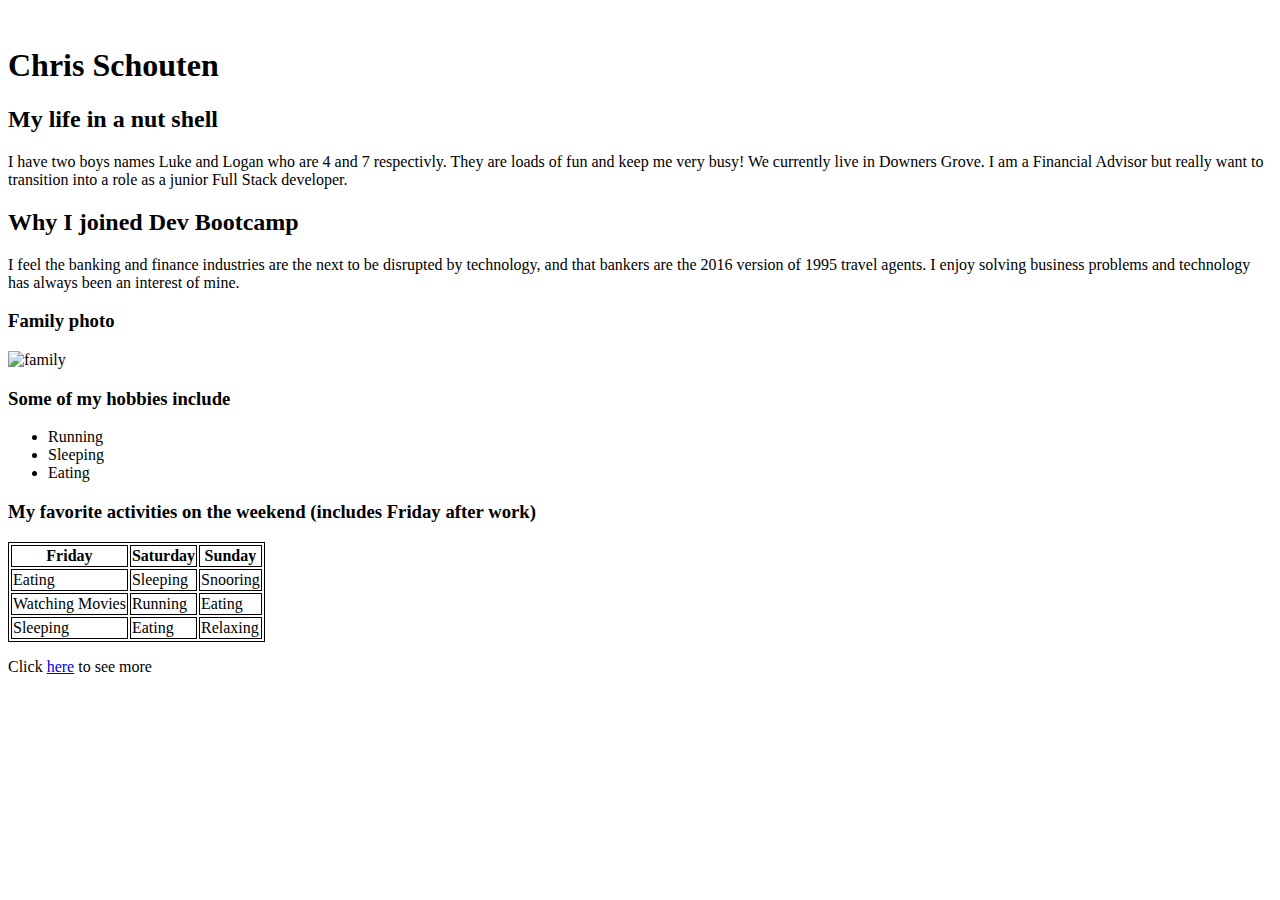
==== index.html @ e4ffbf92 "Renamed images to images.jpg" ====
<!DOCTYPE html>

<html>
<head>
	<img src="">
	<style>
		table, th, td {
    		border: 1px solid black;
						}
	</style>
	<title>Chris Schouten</title>
</head>

<header>
	<h1>Chris Schouten</h1>
</hearder>

<body>

	<h2>My life in a nut shell</h2>
	<p>I have two boys names Luke and Logan who are 4 and 7 respectivly.  They are loads of fun and keep me very busy!  We currently live in Downers Grove.  I am a Financial Advisor but really want to transition into a role as a junior Full Stack developer.</p>

	
	<h2>Why I joined Dev Bootcamp</h2>
	<p>I feel the banking and finance industries are the next to be disrupted by technology, and that bankers are the 2016 version of 1995 travel agents.  I enjoy solving business problems and technology has always been an interest of mine.</p>

	<h3>Family photo</h3>
	<img src="images.jpg" alt="family">

	<h3>Some of my hobbies include</h3>
	<ul>
		<li>Running</li>
		<li>Sleeping</li>
		<li>Eating</li>
	</ul>
	<h3>My favorite activities on the weekend (includes Friday after work)</h3>
	<table>
		<tr>
			<th>Friday</th>
			<th>Saturday</th>
			<th>Sunday</th>
		</tr>
		<td>Eating</td>
		<td>Sleeping</td>
		<td>Snooring</td>
		<tr>
			<td>Watching Movies</td>
			<td>Running</td>
			<td>Eating</td>
		</tr>
		<tr>
			<td>Sleeping</td>
			<td>Eating</td>
			<td>Relaxing</td>
		</tr>				


	</table>
	<p>Click <a href="link.html">here<a> to see more</p>




</body>

<footer>

</footer>
</html>
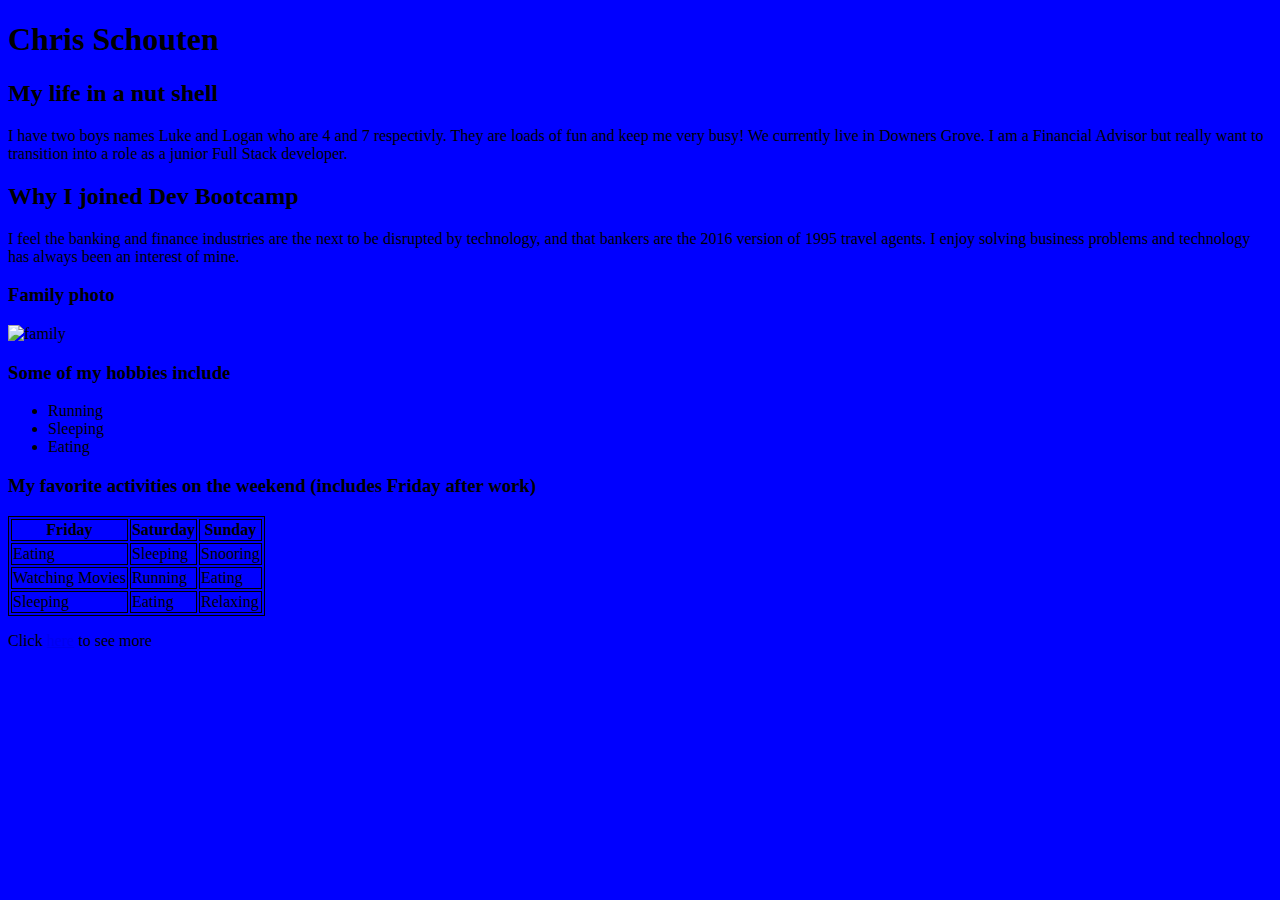
==== commit 320be789: "Add new file styles.css" ====
--- a/index.html
+++ b/index.html
@@ -2,7 +2,7 @@
 
 <html>
 <head>
-	<img src="">
+	<link rel="stylesheet" type="text/css" href="styles.css">
 	<style>
 		table, th, td {
     		border: 1px solid black;
--- a/styles.css
+++ b/styles.css
@@ -0,0 +1 @@
+body {background-color: blue;}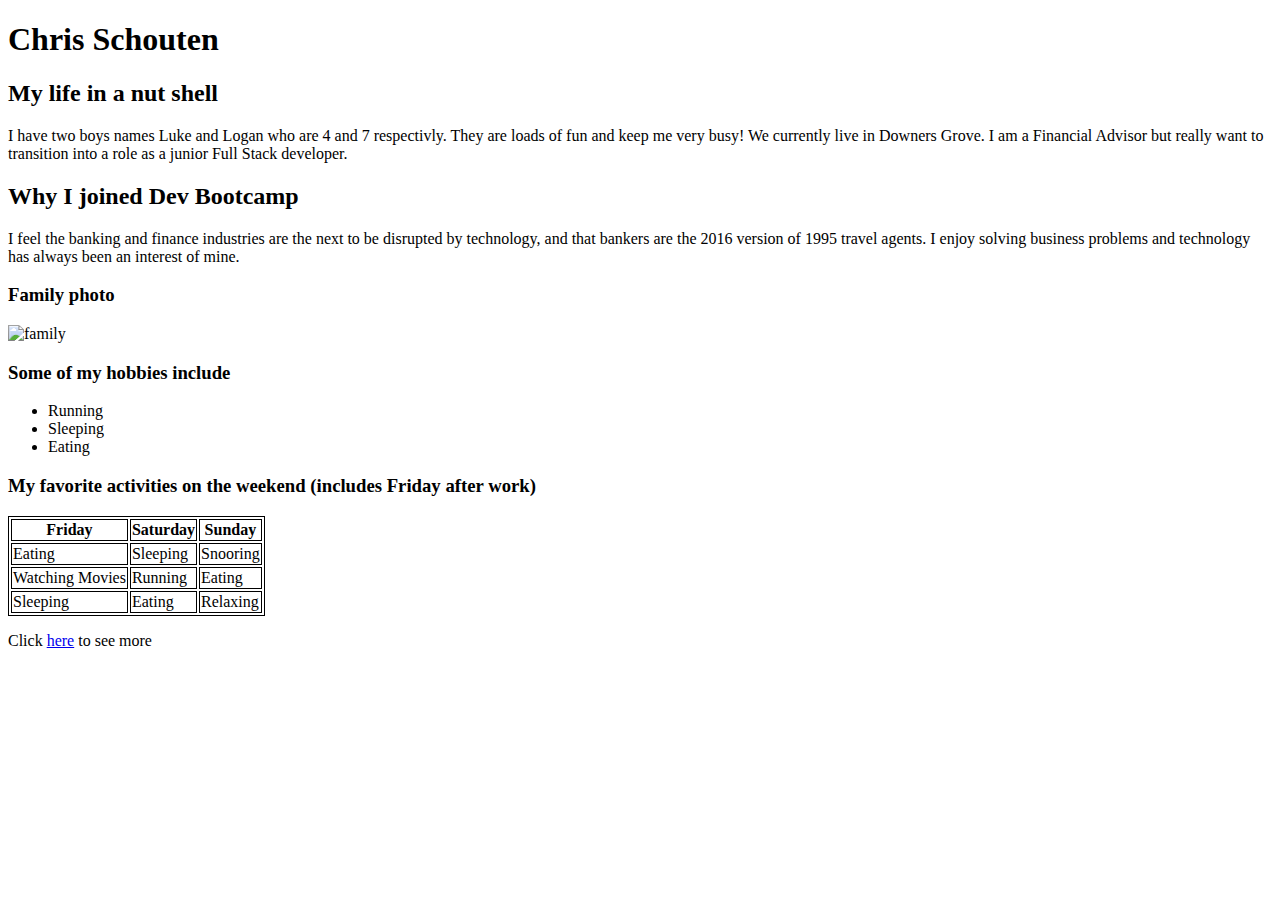
==== commit adc9361a: "resize" ====
--- a/index.html
+++ b/index.html
@@ -25,7 +25,7 @@
 	<p>I feel the banking and finance industries are the next to be disrupted by technology, and that bankers are the 2016 version of 1995 travel agents.  I enjoy solving business problems and technology has always been an interest of mine.</p>
 
 	<h3>Family photo</h3>
-	<img src="images.jpg" alt="family">
+	<img id="us" src="images.jpg" alt="family">
 
 	<h3>Some of my hobbies include</h3>
 	<ul>
--- a/styles.css
+++ b/styles.css
@@ -1 +1,6 @@
-body {background-color: blue;}+#us {
+	height: auto;
+	width: auto;
+	max-width: 100px;
+	max-height: 100px;
+}
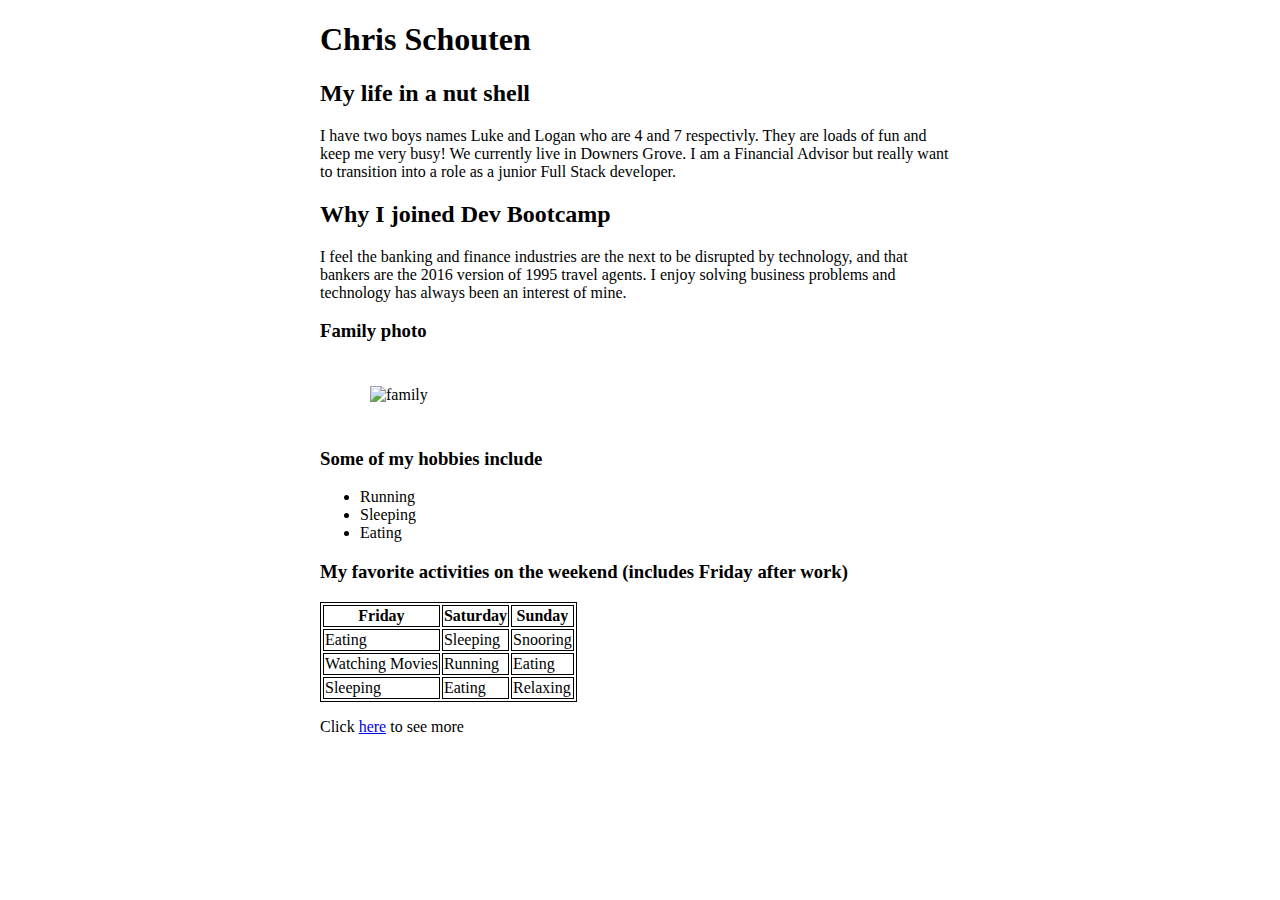
==== commit eeb034fd: "Add margin" ====
--- a/index.html
+++ b/index.html
@@ -15,7 +15,7 @@
 	<h1>Chris Schouten</h1>
 </hearder>
 
-<body>
+<body class="margin">
 
 	<h2>My life in a nut shell</h2>
 	<p>I have two boys names Luke and Logan who are 4 and 7 respectivly.  They are loads of fun and keep me very busy!  We currently live in Downers Grove.  I am a Financial Advisor but really want to transition into a role as a junior Full Stack developer.</p>
--- a/styles.css
+++ b/styles.css
@@ -1,6 +1,15 @@
 #us {
 	height: auto;
 	width: auto;
-	max-width: 100px;
-	max-height: 100px;
+	max-width: 400px;
+	max-height: 400px;
+	padding-top: 25px;
+	padding-right: 50px;
+	padding-bottom: 25px;
+	padding-left: 50px;
 }
+
+body {
+	margin-left: 25%;
+	margin-right: 25%
+}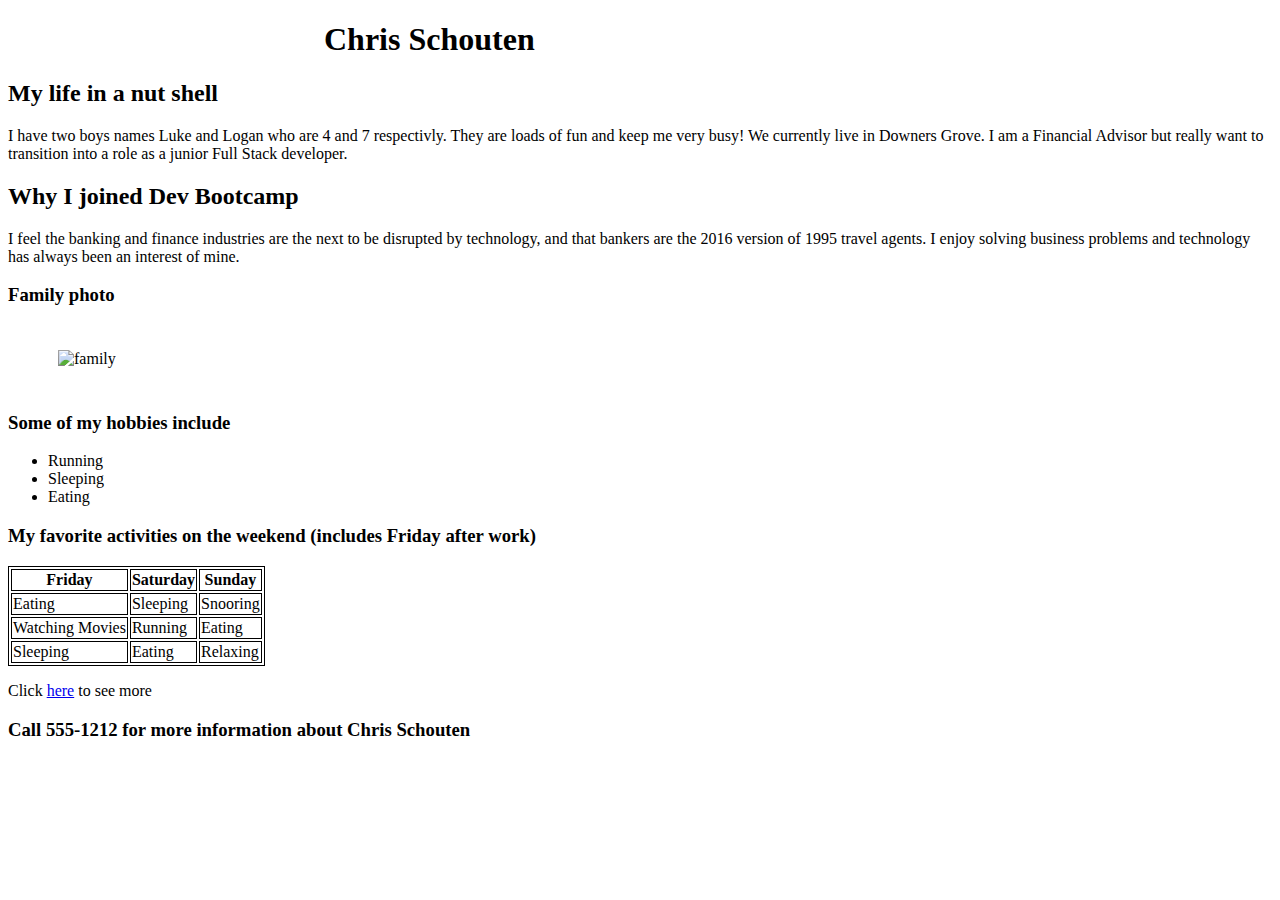
==== commit 7773d369: "Did stuff" ====
--- a/index.html
+++ b/index.html
@@ -13,9 +13,9 @@
 
 <header>
 	<h1>Chris Schouten</h1>
-</hearder>
+</header>
 
-<body class="margin">
+<body>
 
 	<h2>My life in a nut shell</h2>
 	<p>I have two boys names Luke and Logan who are 4 and 7 respectivly.  They are loads of fun and keep me very busy!  We currently live in Downers Grove.  I am a Financial Advisor but really want to transition into a role as a junior Full Stack developer.</p>
@@ -64,6 +64,6 @@
 </body>
 
 <footer>
-
+	<h3>Call 555-1212 for more information about Chris Schouten</h3>
 </footer>
 </html>--- a/styles.css
+++ b/styles.css
@@ -9,7 +9,11 @@
 	padding-left: 50px;
 }
 
-body {
+header {
 	margin-left: 25%;
 	margin-right: 25%
+}
+
+footer {
+	text-align: 
 }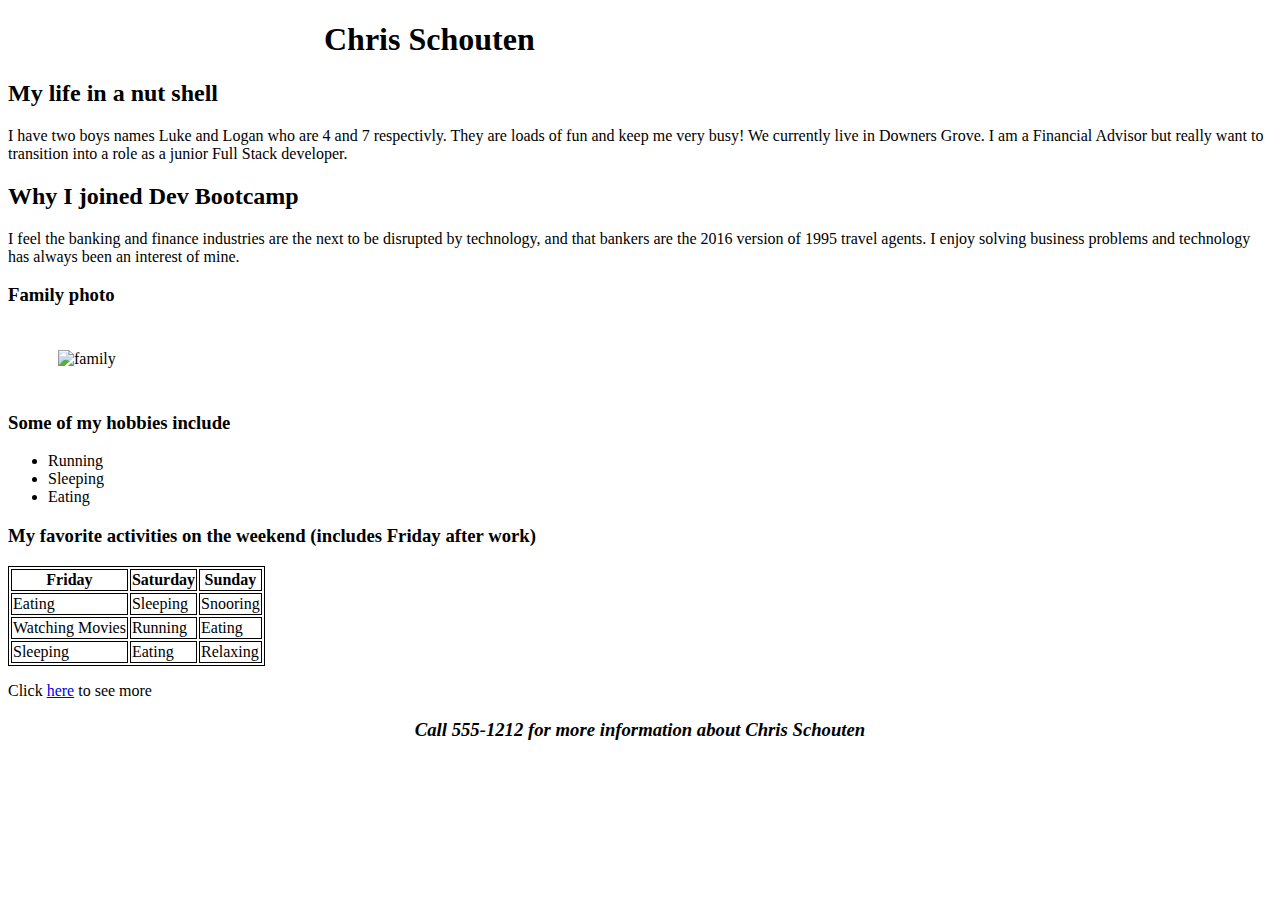
==== commit 3acb7fac: "Center footer" ====
--- a/index.html
+++ b/index.html
@@ -58,12 +58,14 @@
 	</table>
 	<p>Click <a href="link.html">here<a> to see more</p>
 
+	
+<footer>
+	<h3>Call 555-1212 for more information about Chris Schouten</h3>
+</footer>
 
 
 
 </body>
 
-<footer>
-	<h3>Call 555-1212 for more information about Chris Schouten</h3>
-</footer>
+
 </html>--- a/styles.css
+++ b/styles.css
@@ -15,5 +15,6 @@
 }
 
 footer {
-	text-align: 
+	font-style: italic;
+	text-align: center;
 }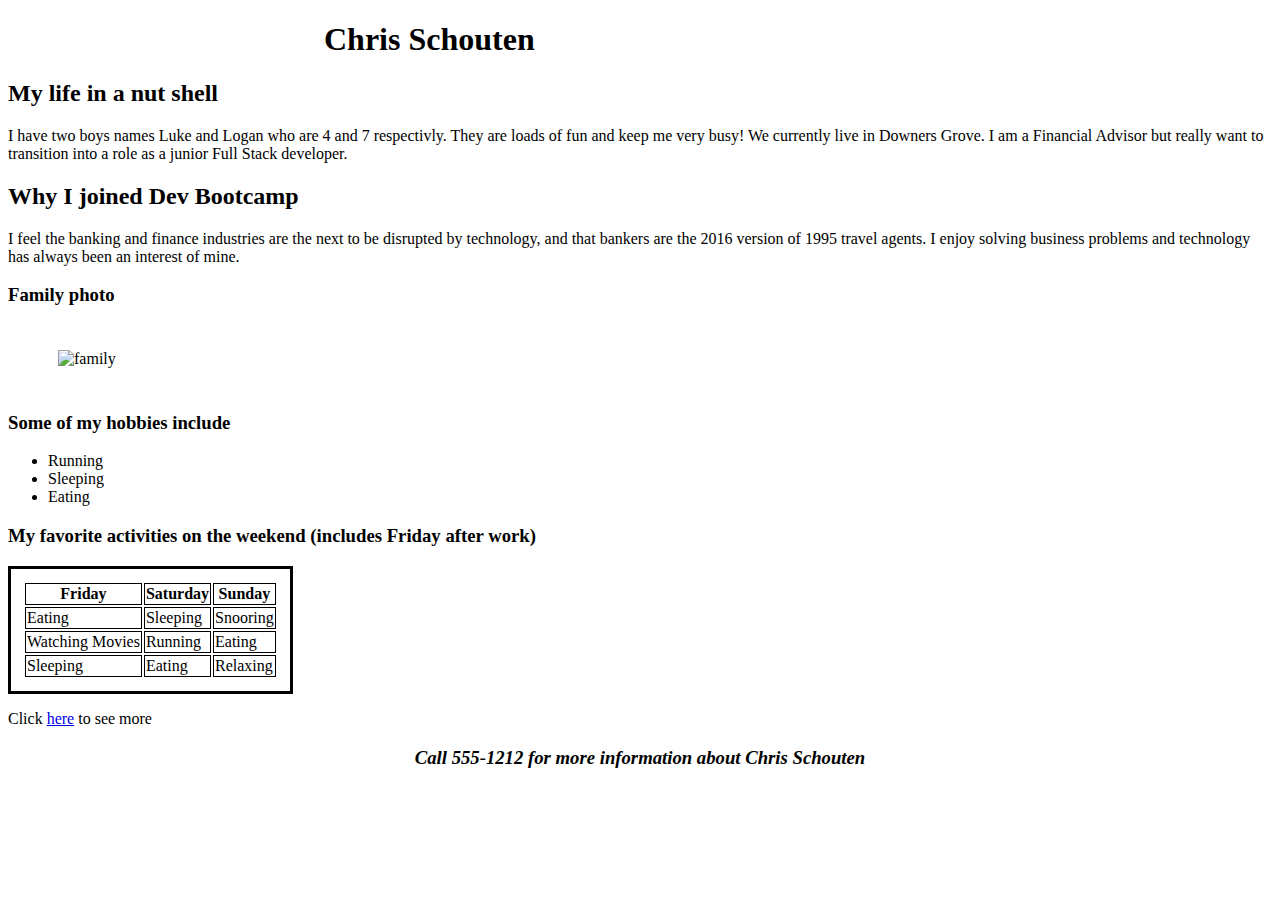
==== commit 614df70d: "Add background to #weekend" ====
--- a/index.html
+++ b/index.html
@@ -34,7 +34,7 @@
 		<li>Eating</li>
 	</ul>
 	<h3>My favorite activities on the weekend (includes Friday after work)</h3>
-	<table>
+	<table id="weekend">
 		<tr>
 			<th>Friday</th>
 			<th>Saturday</th>
--- a/styles.css
+++ b/styles.css
@@ -17,4 +17,12 @@
 footer {
 	font-style: italic;
 	text-align: center;
+}
+
+#weekend {
+	border: 3px solid black;
+	padding: 12px;
+	background: url(http://www.kemecer.com/i/tropical-beach-pictures-hammock-wallpaper-hd.jpg);
+	background-repeat: no-repeat;
+	background-origin: content-box;
 }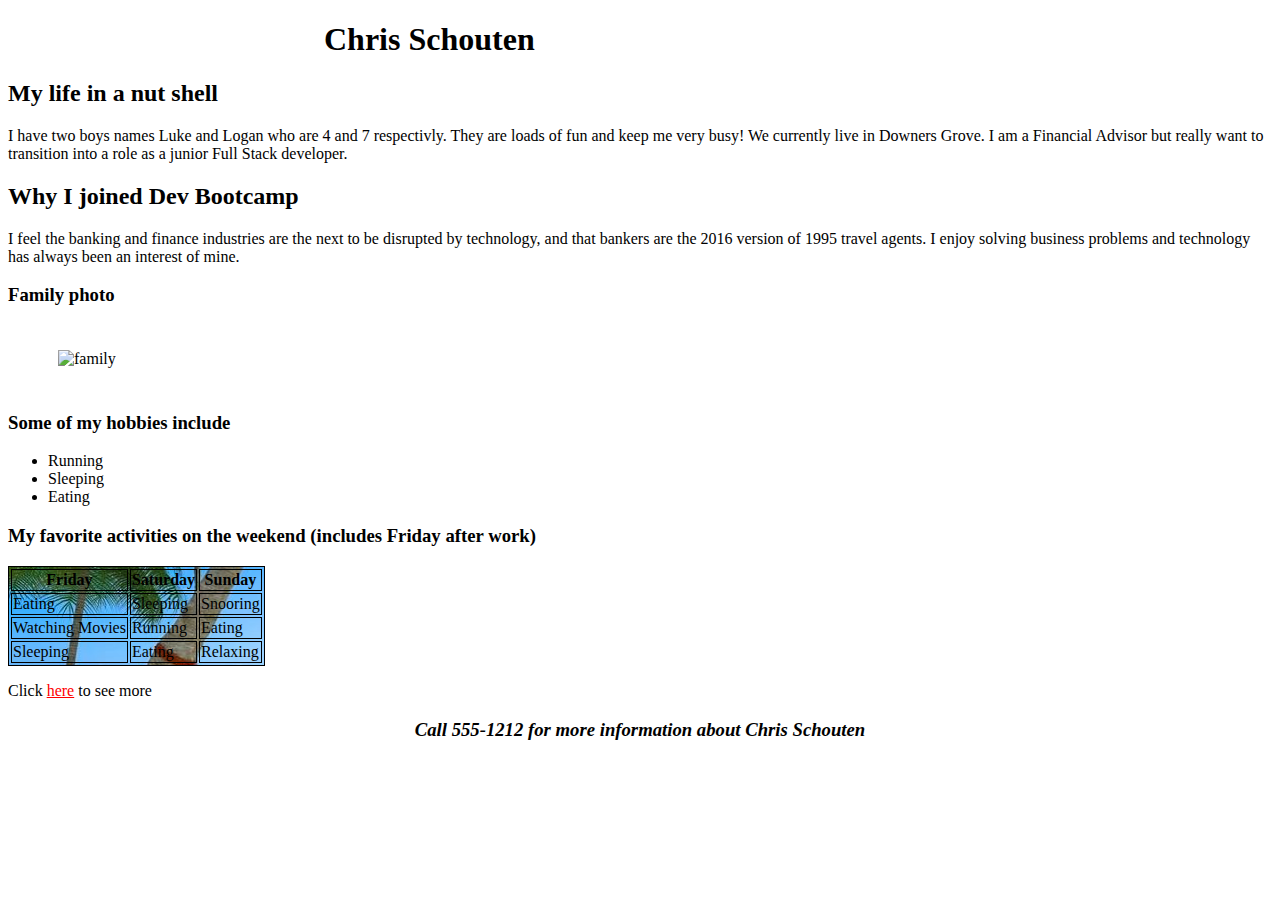
==== commit 6277b1e4: "Clean up indents in index.html folder" ====
--- a/index.html
+++ b/index.html
@@ -1,71 +1,56 @@
 <!DOCTYPE html>
-
 <html>
-<head>
-	<link rel="stylesheet" type="text/css" href="styles.css">
-	<style>
-		table, th, td {
-    		border: 1px solid black;
-						}
-	</style>
-	<title>Chris Schouten</title>
-</head>
-
-<header>
-	<h1>Chris Schouten</h1>
-</header>
-
-<body>
-
-	<h2>My life in a nut shell</h2>
-	<p>I have two boys names Luke and Logan who are 4 and 7 respectivly.  They are loads of fun and keep me very busy!  We currently live in Downers Grove.  I am a Financial Advisor but really want to transition into a role as a junior Full Stack developer.</p>
-
-	
-	<h2>Why I joined Dev Bootcamp</h2>
-	<p>I feel the banking and finance industries are the next to be disrupted by technology, and that bankers are the 2016 version of 1995 travel agents.  I enjoy solving business problems and technology has always been an interest of mine.</p>
-
-	<h3>Family photo</h3>
-	<img id="us" src="images.jpg" alt="family">
-
-	<h3>Some of my hobbies include</h3>
-	<ul>
-		<li>Running</li>
-		<li>Sleeping</li>
-		<li>Eating</li>
-	</ul>
-	<h3>My favorite activities on the weekend (includes Friday after work)</h3>
-	<table id="weekend">
-		<tr>
-			<th>Friday</th>
-			<th>Saturday</th>
-			<th>Sunday</th>
-		</tr>
-		<td>Eating</td>
-		<td>Sleeping</td>
-		<td>Snooring</td>
-		<tr>
-			<td>Watching Movies</td>
-			<td>Running</td>
-			<td>Eating</td>
-		</tr>
-		<tr>
-			<td>Sleeping</td>
-			<td>Eating</td>
-			<td>Relaxing</td>
-		</tr>				
-
-
-	</table>
-	<p>Click <a href="link.html">here<a> to see more</p>
-
-	
-<footer>
-	<h3>Call 555-1212 for more information about Chris Schouten</h3>
-</footer>
-
-
-
-</body>
-
-
+   <head>
+      <link rel="stylesheet" type="text/css" href="styles.css">
+      <style>
+         table, th, td {
+         border: 1px solid black;
+         }
+      </style>
+      <title>Chris Schouten</title>
+   </head>
+   <body>
+      <header>
+         <h1>Chris Schouten</h1>
+      </header>
+      <h2>My life in a nut shell</h2>
+      <p>I have two boys names Luke and Logan who are 4 and 7 respectivly.  They are loads of fun and keep me very busy!  We currently live in Downers Grove.  I am a Financial Advisor but really want to transition into a role as a junior Full Stack developer.</p>
+      <h2>Why I joined Dev Bootcamp</h2>
+      <p>I feel the banking and finance industries are the next to be disrupted by technology, and that bankers are the 2016 version of 1995 travel agents.  I enjoy solving business problems and technology has always been an interest of mine.</p>
+      <h3>Family photo</h3>
+      <img id="us" src="images.jpg" alt="family">
+      <h3>Some of my hobbies include</h3>
+      <ul>
+         <li>Running</li>
+         <li>Sleeping</li>
+         <li>Eating</li>
+      </ul>
+      <h3>My favorite activities on the weekend (includes Friday after work)</h3>
+      <table id="weekend">
+         <tr>
+            <th>Friday</th>
+            <th>Saturday</th>
+            <th>Sunday</th>
+         </tr>
+         <tr>
+            <td>Eating</td>
+            <td>Sleeping</td>
+            <td>Snooring</td>
+         </tr>
+         <tr>
+            <td>Watching Movies</td>
+            <td>Running</td>
+            <td>Eating</td>
+         </tr>
+         <tr>
+            <td>Sleeping</td>
+            <td>Eating</td>
+            <td>Relaxing</td>
+         </tr>
+      </table>
+      <p>Click <a href="link.html">here</a> to see more</p>
+      <footer>
+         <h3>Call 555-1212 for more information about Chris Schouten</h3>
+      </footer>
+   </body>
 </html>--- a/styles.css
+++ b/styles.css
@@ -19,10 +19,23 @@
 	text-align: center;
 }
 
-#weekend {
-	border: 3px solid black;
-	padding: 12px;
-	background: url(http://www.kemecer.com/i/tropical-beach-pictures-hammock-wallpaper-hd.jpg);
-	background-repeat: no-repeat;
-	background-origin: content-box;
-}+#weekend {background-image: url(../../hammock-beach-holiday.jpg);
+}
+
+a:link {
+	color: red;
+}
+a:visited {
+	color: blue;
+}
+
+a:active {
+	color: green;
+	}
+
+	@media screen and (max-width: 560px) {
+	  body {
+		width: auto;
+		float: none;
+	   }
+	}    	